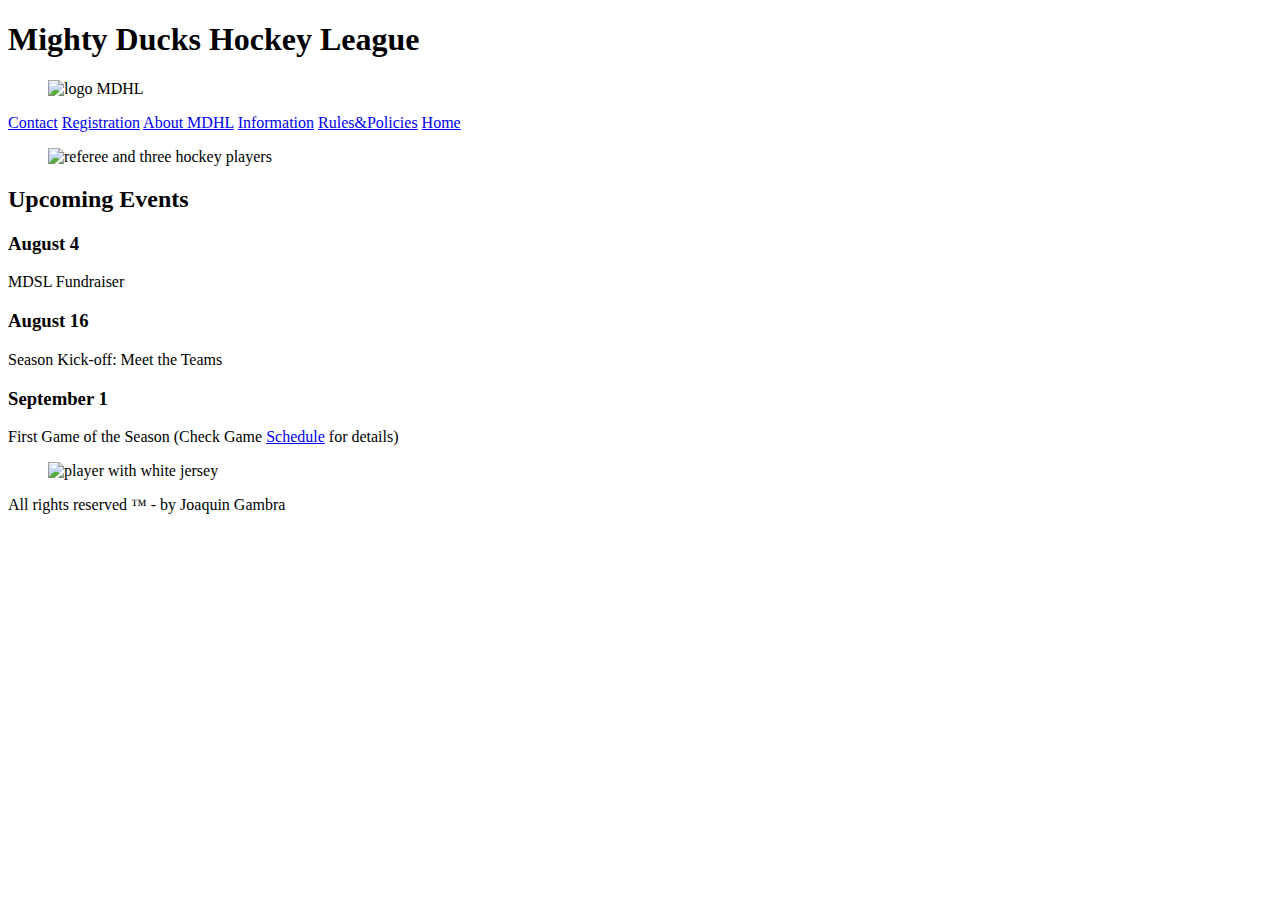
==== index.html @ 38c2df4b "html" ====
<!DOCTYPE html>
<html lang="en">

<head>
    <meta charset="UTF-8">
    <meta http-equiv="X-UA-Compatible" content="IE=edge">
    <meta name="viewport" content="width=device-width, initial-scale=1.0">
    <link rel="preconnect" href="https://fonts.googleapis.com">
    <link rel="preconnect" href="https://fonts.gstatic.com" crossorigin>
    <link href="https://fonts.googleapis.com/css2?family=Inter:wght@400;600&display=swap" rel="stylesheet">
    <link rel="icon" href="/imgs/icon-logo.png">
    <link rel="stylesheet" href="/styles/style.css">
    <title>Mighty Ducks Hockey League</title>
</head>

<body class="body-all">
    <header>
        <h1 id="main-title">Mighty Ducks Hockey League</h1>
        <figure>
            <img src="/imgs/LogoMightDucks.png" alt="logo MDHL" id="logomdlh">
        </figure>
        <nav>
            <a href="/pages/contact.html">Contact</a>
            <a href="/pages/form.html">Registration</a>
            <a href="/pages/aboutmdhl.html">About MDHL</a>
            <a href="/pages/game_info.html">Information</a>
            <a href="/pages/rules_and_policies.html">Rules&Policies</a>
            <a href="#">Home</a>
        </nav>
    </header>

    <main class="container-news">
        <div class="div-news">
            <figure>
                <img src="/imgs/design1_image1.jpg" alt="referee and three hockey players" id="image1">
            </figure>
            <section class="events-title">
                <h2>
                    Upcoming Events
                </h2>
                <h3>August 4</h3>
                <p>
                    MDSL Fundraiser
                </p>
                <h3>August 16</h3>
                <p>
                    Season Kick-off: Meet the Teams
                </p>
            </section>
        </div>
        <div class="div-news">
            <section class="events-title2">
                <h3>September 1</h3>
                <p>
                    First Game of the Season (Check Game <a href="./pages/game_info.html">Schedule</a> for details)
                </p>
            </section>
            <figure id="playerone">
                <img src="/imgs/hockeyONE.jpg" alt="player with white jersey" id="firstpic">
            </figure>
        </div>
    </main>
    <footer>
        <p>All rights reserved ™ - by Joaquin Gambra</p>
    </footer>
</body>

</html>
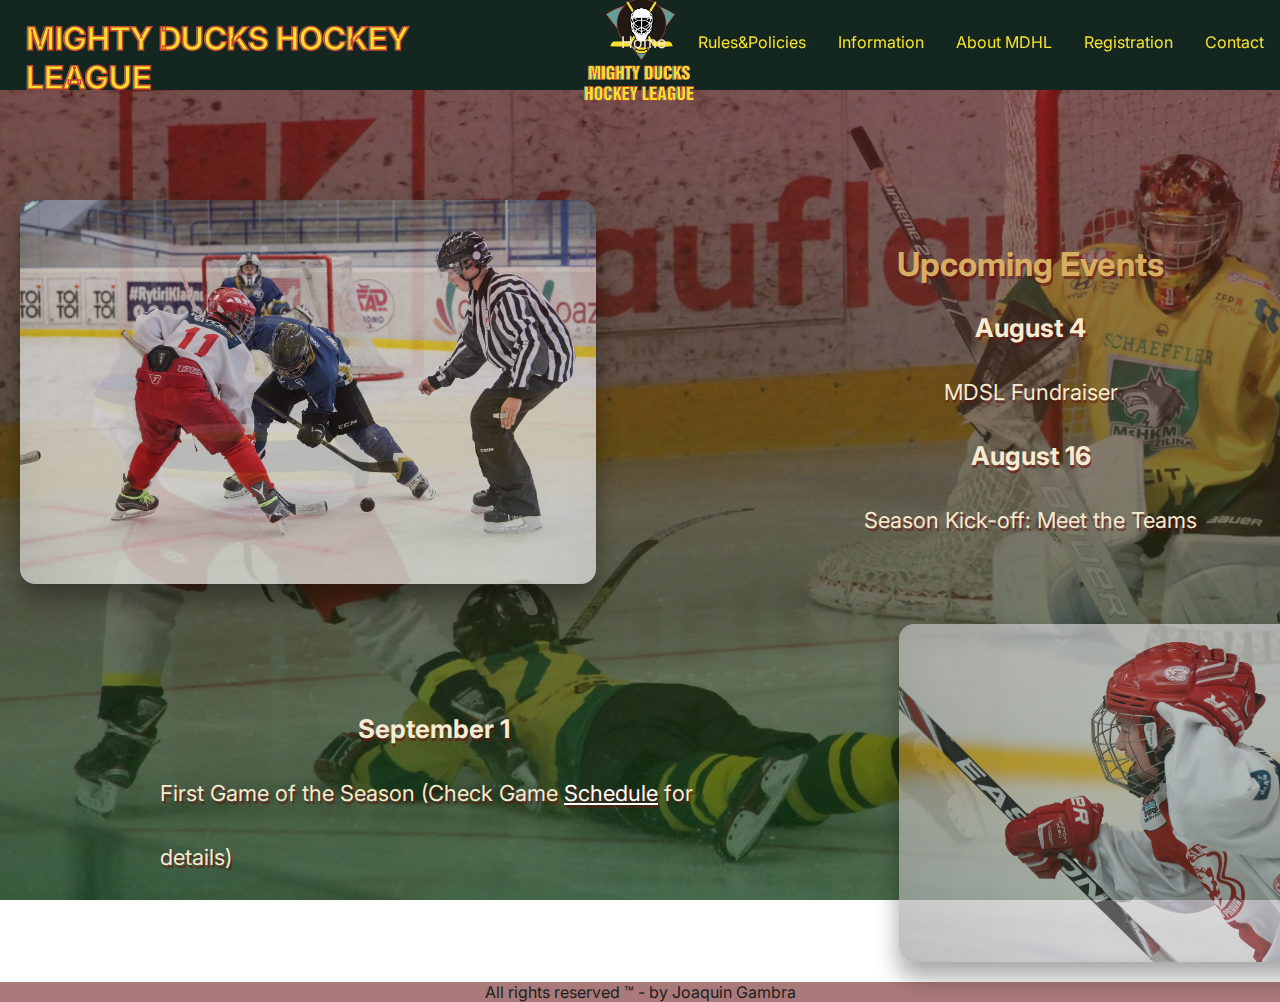
==== commit 8c48e2be: "cambio url" ====
--- a/index.html
+++ b/index.html
@@ -9,7 +9,7 @@
     <link rel="preconnect" href="https://fonts.gstatic.com" crossorigin>
     <link href="https://fonts.googleapis.com/css2?family=Inter:wght@400;600&display=swap" rel="stylesheet">
     <link rel="icon" href="/imgs/icon-logo.png">
-    <link rel="stylesheet" href="/styles/style.css">
+    <link rel="stylesheet" href="styles/style.css">
     <title>Mighty Ducks Hockey League</title>
 </head>
 
@@ -20,11 +20,11 @@
             <img src="/imgs/LogoMightDucks.png" alt="logo MDHL" id="logomdlh">
         </figure>
         <nav>
-            <a href="/pages/contact.html">Contact</a>
-            <a href="/pages/form.html">Registration</a>
-            <a href="/pages/aboutmdhl.html">About MDHL</a>
-            <a href="/pages/game_info.html">Information</a>
-            <a href="/pages/rules_and_policies.html">Rules&Policies</a>
+            <a href="pages/contact.html">Contact</a>
+            <a href="pages/form.html">Registration</a>
+            <a href="pages/aboutmdhl.html">About MDHL</a>
+            <a href="pages/game_info.html">Information</a>
+            <a href="pages/rules_and_policies.html">Rules&Policies</a>
             <a href="#">Home</a>
         </nav>
     </header>
@@ -65,4 +65,4 @@
     </footer>
 </body>
 
-</html>+</html>
--- a/styles/style.css
+++ b/styles/style.css
@@ -0,0 +1,566 @@
+* {
+    margin: 0;
+    padding: 0;
+    box-sizing: border-box;
+    font-family: 'Inter', sans-serif;
+}
+
+#main-title {
+    width: 40%;
+    margin-top: 1.5%;
+    margin-left: 2%;
+    z-index: 1;
+    text-transform: uppercase;
+    color: rgb(248, 225, 46);
+    text-shadow: -1px 0px rgb(95, 161, 153);
+    -webkit-text-stroke: 1.5px rgb(199, 72, 50);
+}
+
+#main-title:hover {
+    color: #d6ad61;
+    cursor: pointer;
+}
+
+#logomdlh {
+    width: 10%;
+    display: flex;
+    flex-wrap: wrap;
+    position: fixed;
+    justify-content: center;
+    top: -17px;
+    left: 45%;
+}
+
+header {
+    display: flex;
+    position: fixed;
+    width: 100%;
+    flex-wrap: wrap;
+    height: 10vh;
+    background-color: #132620;
+    z-index: 1;
+
+}
+
+nav {
+    width: 100%;
+    height: 10vh;
+    display: flex;
+    justify-content: flex-start;
+    flex-direction: row-reverse;
+    flex-wrap: wrap;
+    position: fixed; 
+    padding-top: 2rem; 
+}
+
+nav a {
+    color: rgb(248, 225, 46);
+    font-size: 16px;
+    padding: 0px 16px;
+    text-decoration: none;
+}
+
+nav a:hover {
+    color: #d6ad61;
+}
+
+nav a[href="#"] {
+    text-decoration: none;
+    color: #f4ebd0;
+}
+
+body {
+    background-image: linear-gradient(rgba(105, 17, 17, 0.566), rgba(9, 58, 16, 0.678)), url(/imgs/design1_image2.jpg);
+    background-repeat: no-repeat;
+    background-attachment: fixed;
+    background-size: cover;
+}
+
+footer {
+    background-color: rgba(105, 17, 17, 0.566);
+    color: rgb(26, 33, 28);
+    text-align: center;
+    width: 100%;
+    align-items: flex-end;
+    flex-wrap: wrap;
+}
+
+figure {
+    display: flex;
+    flex-wrap: wrap;
+    width: 50%;
+}
+
+#image1,
+#firstpic,
+#secondpic,
+#thirdpic {
+    width: 90%;
+    border-radius: 4mm;
+    box-shadow: 0px 15px 25px rgba(0, 0, 0, 0.50);
+    cursor: pointer;
+    opacity: 0.7;
+    margin: 20px;
+}
+
+#image1:hover,
+#firstpic:hover,
+#secondpic:hover,
+#thirdpic:hover,
+#mighty-disney:hover {
+    opacity: 1;
+    visibility: visible;
+}
+
+.container-news,
+.contact,
+.info-game,
+.about {
+    width: 100%;
+    height: 90%;
+    padding-top: 20vh;
+    color: #f4ebd0;
+    text-shadow: 1.5px 2.5px rgba(105, 17, 17, 0.596);
+    border-radius: 2mm;
+    font-size: 22px;
+}
+
+.info-game{
+    display: flex;
+    flex-wrap: wrap;
+}
+
+.titles-rules {
+    width: 81%;
+    height: 2px;
+    font-size: 32px;
+    padding-top: 18vh;
+    padding-left: 6vw;
+    color: #f4ebd0;
+    text-shadow: 1.5px 2.5px rgba(105, 17, 17, 0.596);
+}
+
+.boxrules {
+    min-height: 100vh;
+    box-sizing: border-box;
+    padding-top: 7%;
+    line-height: 2;
+    max-width: 90%;
+    margin: 0 auto;
+    color: #f4ebd0;
+    text-shadow: 1.5px 2.5px rgba(105, 17, 17, 0.596);
+    font-size: 22px;
+}
+
+.box {
+    display: flex;
+    flex-wrap: wrap;
+}
+
+.box label {
+    background: rgba(19, 37, 31, 0.725);
+    border-radius: 4mm;
+    font-weight: bold;
+    text-align: center;
+    box-shadow: 1px 2px 10px 2px rgba(0, 0, 0, 0.5);
+    order: 1;
+    display: block;
+    padding: 1% 6%;
+    cursor: pointer;
+}
+
+.box .content {
+    display: none;
+    padding: 3%;
+    background: rgba(19, 37, 31, 0.725);
+    border-radius: 6mm;
+    box-shadow: 4px 2px 10px 2px rgba(0, 0, 0, 0.5);
+    order: 99;
+    flex-grow: 1;
+    width: 100%;
+}
+
+.content h2 {
+    color: #d6ad61;
+}
+
+.box input[type="radio"] {
+    display: none;
+}
+
+.box input[type="radio"]:checked+label {
+    background: rgba(155, 109, 24, 0.815);
+}
+
+.box input[type="radio"]:checked+label+.content {
+    display: block;
+}
+
+.alphabetical li {
+    list-style-type: lower-alpha;
+    margin-left: 2rem;
+}
+
+.content ul li {
+    margin-left: 3rem;
+}
+
+.contact {
+    width: 100%;
+    height: 100vh;
+    flex-direction: column;
+}
+
+figure #thirdpic {
+    display: flex;
+    width: 86%;
+    margin-left: 10%;
+    box-shadow: 0px 15px 25px rgba(0, 0, 0, 0.50);
+}
+
+.fall-schedule {
+    padding-top: 10rem;
+    padding-left: 15rem;
+    position: absolute;
+    color: #f4ebd0;
+    text-shadow: 1.5px 2.5px rgba(105, 17, 17, 0.596);
+    font-size: 32px;
+    text-decoration: underline;
+
+}
+
+.info-game {
+    display: flex;
+    justify-content: center;
+    align-items: center;
+}
+
+caption {
+    margin-bottom: 1rem;
+}
+
+td {
+    padding: 1rem;
+}
+
+thead {
+    background: rgba(19, 37, 31, 0.725);
+    box-shadow: 0 2px 10px -2px rgba(0, 0, 0, 0.5);
+}
+
+thead tr th {
+    color: rgba(155, 109, 24, 0.815);
+    text-shadow: 0.5px 0.5px rgb(95, 161, 153);
+}
+
+tbody {
+    background-color: rgba(155, 109, 24, 0.815);
+}
+
+tbody tr:hover {
+    background-color: #f4ebd0;
+    color: black;
+    text-shadow: none;
+}
+
+.text-info {
+    display: flex;
+    flex-direction: column;
+    padding-top: 3rem;
+}
+
+.second-text-info {
+    display: flex;
+    justify-content: space-between;
+    padding-top: 1rem;
+}
+
+.second-text-info a {
+    color: #f4ebd0;
+}
+
+
+.div-news {
+    display: flex;
+}
+
+.events-title {
+    display: flex;
+    justify-content: center;
+    align-items: center;
+    flex-wrap: wrap;
+    flex-direction: column;
+    line-height: 4rem;
+    padding-left: 14rem;
+}
+
+.events-title h2 {
+    color: #d6ad61;
+}
+
+.events-title2 {
+    display: flex;
+    justify-content: center;
+    align-items: center;
+    flex-wrap: wrap;
+    flex-direction: column;
+    line-height: 4rem;
+    margin-left: 10rem;
+}
+
+.about {
+    display: flex;
+    justify-content: center;
+    align-items: center;
+    flex-direction: column;
+    flex-wrap: wrap;
+}
+
+#first,
+#second,
+#third {
+    display: flex;
+    width: 70%;
+    justify-content: center;
+    align-items: center;
+    flex-direction: column;
+    line-height: 3rem;
+    background-color: rgba(19, 37, 31, 0.699);
+    border-radius: 2mm;
+}
+
+#first h3 {
+    color: #d6ad61;
+}
+
+#second h3 {
+    color: #d6ad61;
+}
+
+#third h3 {
+    color: rgb(214, 173, 97);
+}
+
+.events-title2 p a {
+    color: white;
+}
+
+#firstpic {
+    margin-left: 12rem;
+}
+
+.contact-title {
+    text-align: center;
+    padding-left: 1%;
+    padding-bottom: 1%;
+    color: rgb(214, 173, 97);
+}
+
+.contact-text {  
+    text-align: center;
+}
+
+.contact-text p a {
+    color: #f4ebd0;
+}
+
+#mighty-disney {
+    position: absolute;
+    right: 3%;
+    top: 33.5%;
+    width: 45%;
+    border-radius: 4mm;
+    box-shadow: 0px 15px 25px rgba(0, 0, 0, 0.50);
+    opacity: 0.7;
+    cursor: pointer;
+}
+
+.form-main {
+    width: 100%;
+    min-height: 80vh;
+    padding-top: 10vh;
+    display: flex;
+    justify-content: center;
+    color: #f4ebd0;
+    text-shadow: 1px 1.5px rgba(105, 17, 17, 0.596);
+    font-size: 1.4rem;
+    line-height: 2rem;
+}
+
+form {
+    display: flex;
+    justify-content: center;
+    align-items: center;
+    flex-direction: column;
+    width: 38%;
+}
+
+.form-schools {
+    width: 100%;
+    height: 11%;
+    display: flex;
+    flex-direction: column;
+    flex-wrap: wrap;
+}
+
+.form-position {
+    width: 100%;
+    display: flex;
+    justify-content: space-between;
+    height: 5rem;
+    flex-wrap: wrap;
+}
+
+.form-size {
+    width: 100%;
+    height: 12%;
+    display: flex;
+    flex-direction: column;
+    flex-wrap: wrap;
+}
+
+.form-grade {
+    width: 100%;
+    display: flex;
+    justify-content: space-between;
+    margin-top: 1rem;
+}
+
+.register {
+    margin-top: 1rem;
+    color: #f4ebd0;
+    width: 100%;
+    height: 2.5rem;
+    font-size: 18px;
+    font-weight: 500;
+    letter-spacing: 1px;
+    border: 1px solid #f4ebd0;
+    border-radius: 2mm;
+    background: linear-gradient(45deg, rgba(105, 17, 17, 0.566), rgba(9, 58, 16, 0.678));
+}
+
+.register:hover {
+    color: #d6ad61;
+    cursor: pointer;
+    font-weight: 600;
+    border: 2px solid #d6ad61;
+    background: linear-gradient(45deg, rgba(105, 17, 17, 0.904), rgba(9, 58, 16, 0.884));
+}
+
+fieldset {
+    background-color: rgba(19, 37, 31, 0.781);
+    border-radius: 2mm;
+    border: 3px solid rgba(19, 37, 31, 0.322);
+}
+
+#address {
+    width: 75%;
+}
+
+.which {
+    margin-right: 10rem;
+}
+
+#title-form {
+    color: #d6ad61;
+    font-size: 2rem;
+}
+
+.gmaps {
+    width: 100%;
+    height: 140px;
+    border-radius: 2mm;
+}
+
+/* media query hecho para un rango de 768px a 1024px */
+@media (max-width:1024px){
+    header{
+        flex-direction: column;
+        width: 100vw;
+        height: 14vh;
+    }
+
+    #main-title{
+        width: 100%;
+        font-size: 18px;
+        text-align: center;
+    }
+    #logomdlh{
+        width: 0;
+    }
+    nav{
+        display: flex;
+        justify-content: space-between;
+        align-items: center;
+        
+    }
+    nav a{
+        font-size: 14px;
+        margin-top: 11px;
+        padding: 0px 24px;
+    }
+
+    #playerone{
+        display: flex;
+        flex-wrap: wrap;
+        margin-right: 32%;
+    }
+
+    .div-news{
+        display: flex;
+        justify-content: center;
+        align-items: center;
+        flex-wrap: wrap;
+    }
+
+    .events-title{
+        margin-right: 20%;
+    }
+
+    .events-title2{
+        margin-right: 16%;
+    }
+
+    #secondpic{
+        margin-left: 38%;
+    }
+
+    form{
+        margin-top:6% ;
+        width: 70%;
+    }
+
+    .schedule caption{
+        margin-left: 440px;
+    }
+    
+    .box{
+        margin: 13% 0%;
+    }
+
+    .contact-text{
+        justify-content: center;
+        margin-right: 20px;
+    }
+    
+    .first-text-info, .second-text-info{
+        padding: 4%;
+    }
+
+    #mighty-disney{
+        margin-top: 8px;
+    }
+
+    #first, #second, #third{
+        padding: 0 14px;
+    }
+
+    .schedule{
+        padding: 0 32px;
+    }
+
+    .box label{
+        padding: 0;
+        width: 30%;
+    }
+}
